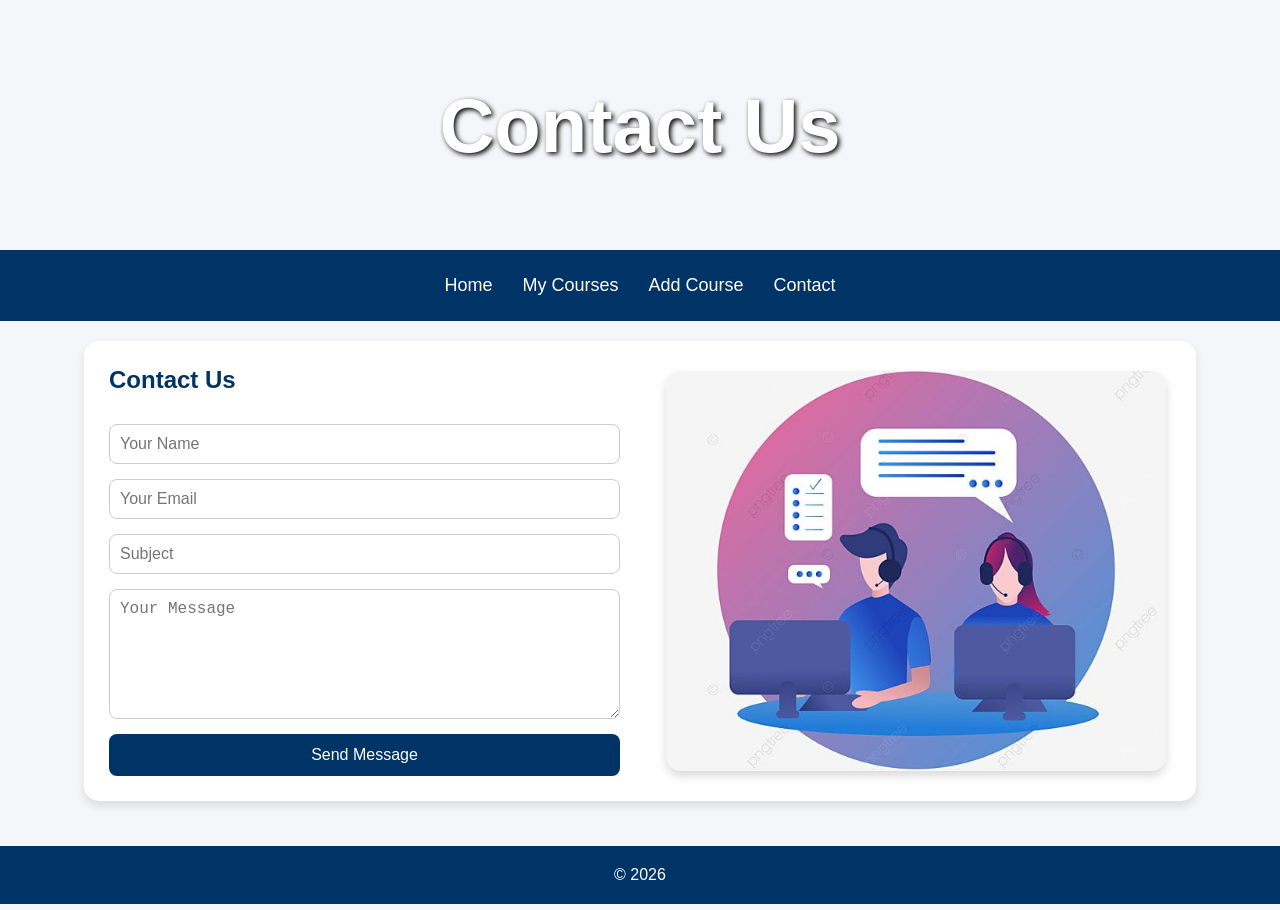
==== Contact.html @ 07149190 "Add files via upload" ====
<!DOCTYPE html>
<html lang="en">

<head>
    <meta charset="UTF-8">
    <title>Contact</title>
    <link rel="stylesheet" href="style.css">
    <meta name="viewport" content="width=device-width, initial-scale=1.0">
</head>

<body>

    <header>
        <h1>Contact Us</h1>
    </header>

    <nav>
        <a href="index.html">Home</a>
        <a href="My Courses.html">My Courses</a>
        <a href="Add_Course.html">Add Course</a>
        <a href="contact.html">Contact</a>
    </nav>

    <main>
    <section class="contact-box">

        <form>
            <h2>Contact Us</h2>

            <input type="text" placeholder="Your Name" required>
            <input type="email" placeholder="Your Email" required>
            <input type="text" placeholder="Subject" required>
            <textarea rows="6" placeholder="Your Message"></textarea>

            <button type="submit">Send Message</button>
        </form>

        <div class="contact-image">
            <img src="photos/contact us flat design style.jfif" alt="Customer Service">
        </div>

    </section>
</main>

    <footer>
        <p>© 2026</p>
    </footer>

</body>

</html>
---- style.css ----
*{
    margin:0;
    padding:0;
    box-sizing:border-box;
}

body{
    font-family:Arial, sans-serif;
    background:#f4f6f9;
    display:flex;
    flex-direction:column;
    min-height:100vh;
}

/* Header */
header{
    background:url("images/campus.jpg") center/cover no-repeat;
    height:250px;
    display:flex;
    justify-content:center;
    align-items:center;
    color:white;
    font-size:38px;
    font-weight:bold;
    text-shadow:2px 2px 5px black;
}

/* Navigation */
nav{
    background:#003366;
    display:flex;
    justify-content:center;
    flex-wrap:wrap;
    padding:15px;
}

nav a{
    color:white;
    text-decoration:none;
    margin:10px 15px;
    font-size:18px;
    transition:0.3s;
}

nav a:hover{
    color:gold;
}

/* Main */
main{
    flex:1;
    width:90%;
    max-width:1200px;
    margin:auto;
    padding:20px;
}

/* Sections */
section{
    background:white;
    margin-bottom:25px;
    padding:25px;
    border-radius:15px;
    box-shadow:0 5px 10px rgba(0,0,0,0.1);
}

section h2{
    color:#003366;
    margin-bottom:15px;
}

/* Images General */
section img{
    width:100%;
    border-radius:15px;
    object-fit:cover;
}

/* Add Course + Contact Layout */
.course-box,
.contact-box{
    display:flex;
    align-items:center;
    justify-content:space-between;
    gap:40px;
}

.course-box form,
.contact-box form{
    flex:1;
}

.course-image,
.contact-image{
    flex:1;
    display:flex;
    justify-content:center;
    align-items:center;
}

.course-image img,
.contact-image img{
    width:100%;
    max-width:500px;
    height:400px;
    object-fit:cover;
    border-radius:15px;
    box-shadow:0 5px 10px rgba(0,0,0,0.15);
}

/* Table */
.table-container{
    overflow-x:auto;
}

table{
    width:100%;
    border-collapse:collapse;
    background:white;
}

th,td{
    padding:12px;
    border:1px solid #ddd;
    text-align:center;
}

th{
    background:#003366;
    color:white;
}

tr:hover{
    background:#f1f1f1;
}

/* Form */
form{
    display:flex;
    flex-direction:column;
    gap:15px;
}

input,textarea{
    padding:10px;
    border:1px solid #ccc;
    border-radius:8px;
    width:100%;
    font-size:16px;
}

textarea{
    resize:vertical;
}

button{
    padding:12px;
    background:#003366;
    color:white;
    border:none;
    border-radius:8px;
    cursor:pointer;
    transition:0.3s;
    font-size:16px;
}

button:hover{
    background:#0055aa;
}

/* Footer */
footer{
    background:#003366;
    color:white;
    text-align:center;
    padding:20px;
    margin-top:auto;
}

/* Responsive */
@media(max-width:768px){

    header{
        font-size:28px;
        height:180px;
        text-align:center;
        padding:10px;
    }

    nav{
        flex-direction:column;
        align-items:center;
    }

    nav a{
        margin:8px 0;
    }

    .course-box,
    .contact-box{
        flex-direction:column;
    }

    .course-image img,
    .contact-image img{
        height:250px;
        max-width:100%;
    }

    main{
        width:95%;
        padding:10px;
    }
}
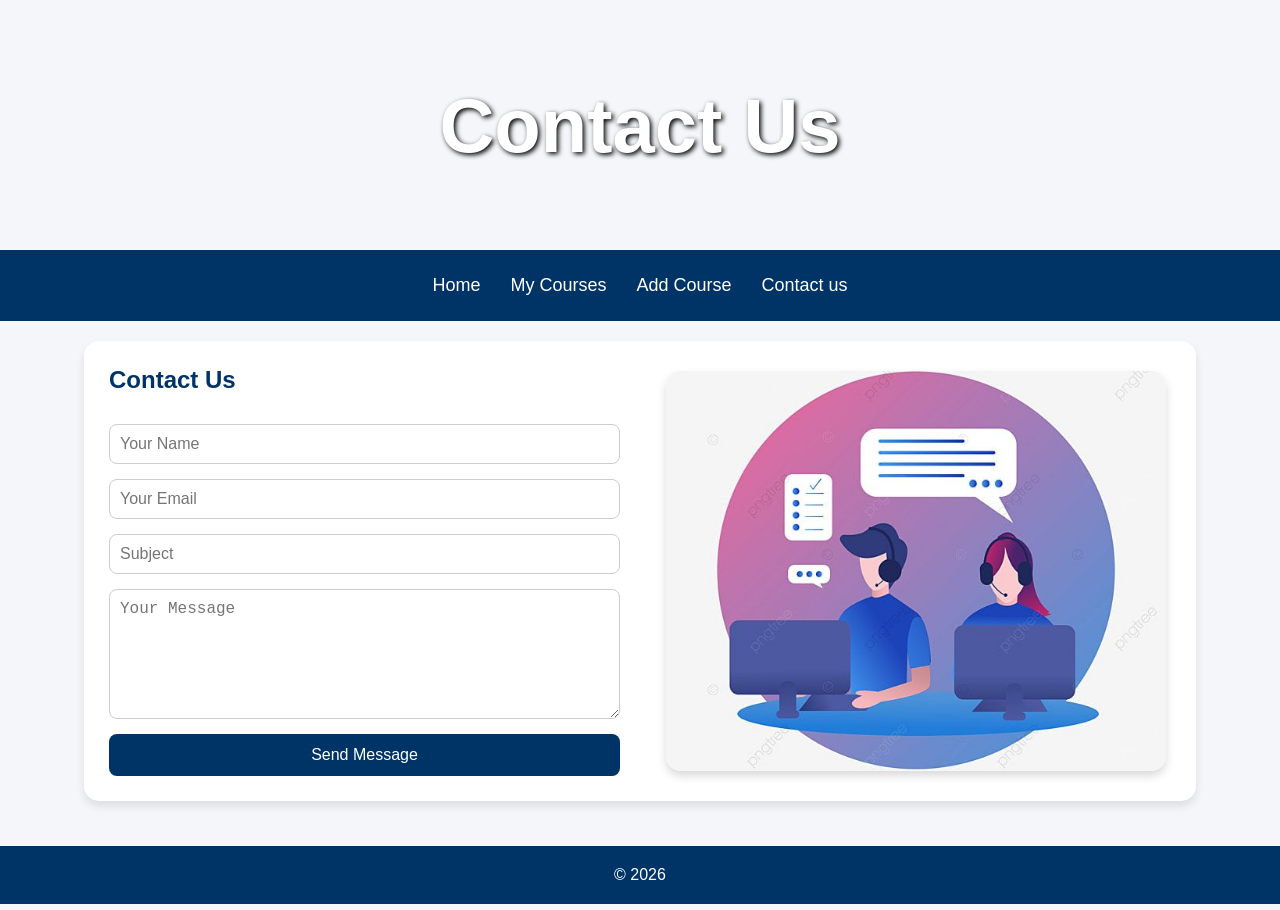
==== commit c6f491bf: "Add files via upload" ====
--- a/Contact.html
+++ b/Contact.html
@@ -18,7 +18,7 @@
         <a href="index.html">Home</a>
         <a href="My Courses.html">My Courses</a>
         <a href="Add_Course.html">Add Course</a>
-        <a href="contact.html">Contact</a>
+        <a href="Contact.htmls">Contact us</a>
     </nav>
 
     <main>
